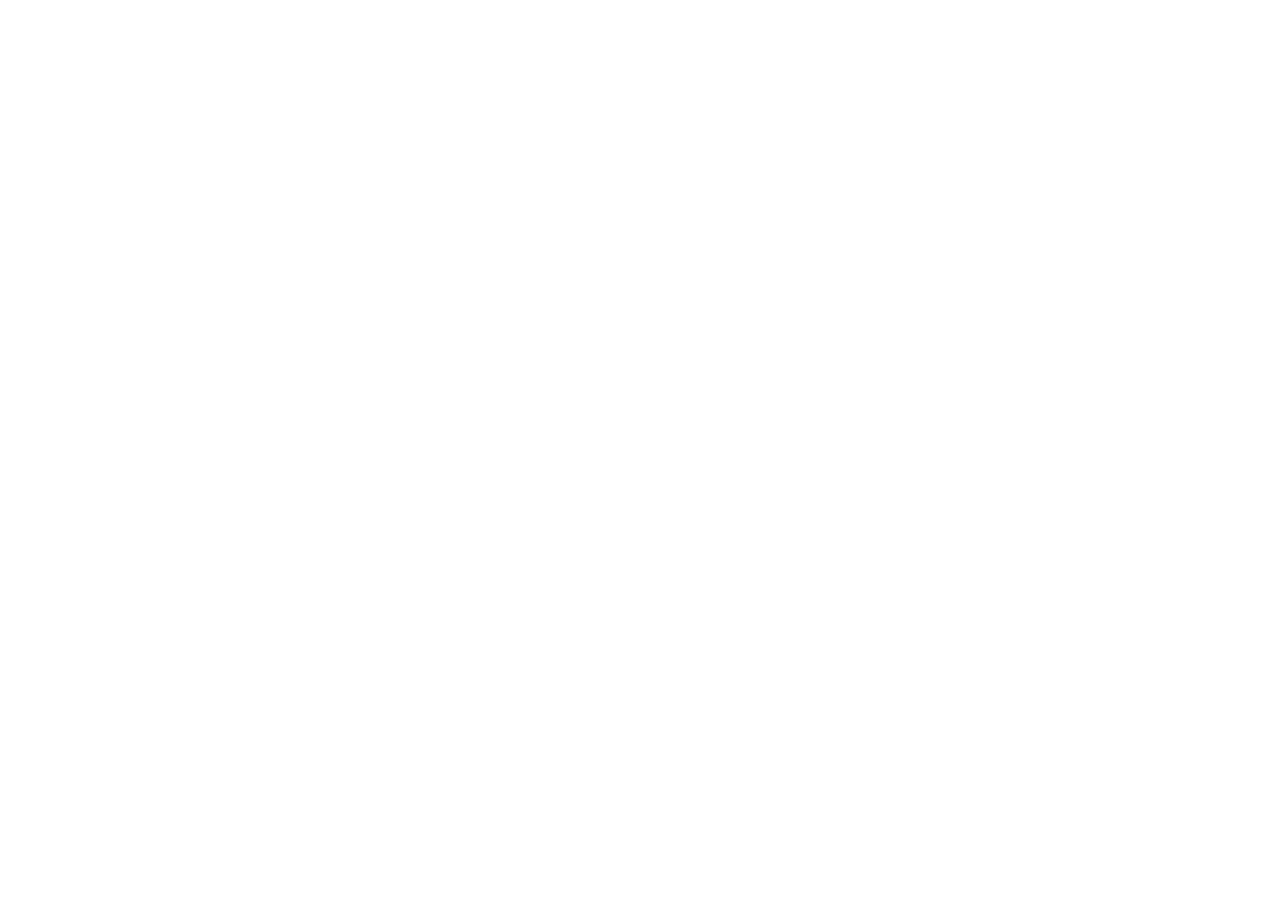
==== index.html @ 3d7a7465 "First Commit of the day :Thumbsup:" ====
<!DOCTYPE html>
<html lang="en">
<head>
    <meta charset="UTF-8">
    <meta http-equiv="X-UA-Compatible" content="IE=edge">
    <meta name="viewport" content="width=device-width, initial-scale=1.0">
    <title>BSLC - Binus</title>
</head>
<body>
    
</body>
</html>
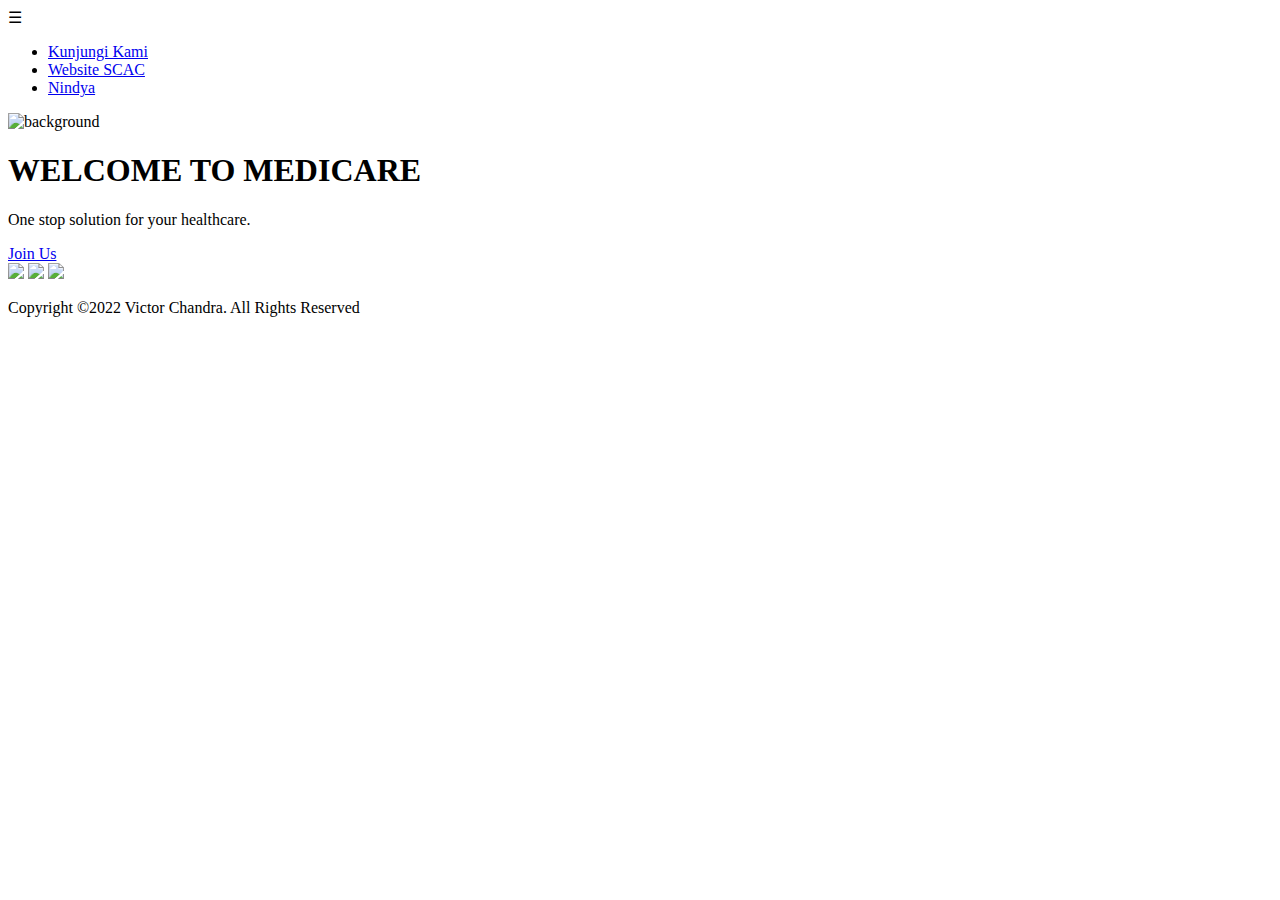
==== commit 3c5235ec: "Added CSS, updated Index" ====
--- a/index.html
+++ b/index.html
@@ -1,12 +1,57 @@
 <!DOCTYPE html>
 <html lang="en">
-<head>
-    <meta charset="UTF-8">
-    <meta http-equiv="X-UA-Compatible" content="IE=edge">
-    <meta name="viewport" content="width=device-width, initial-scale=1.0">
-    <title>BSLC - Binus</title>
-</head>
-<body>
-    
-</body>
-</html>+  <head>
+    <meta charset="UTF-8" />
+    <meta http-equiv="X-UA-Compatible" content="IE=edge" />
+    <meta name="viewport" content="width=device-width, initial-scale=1.0" />
+    <link rel="stylesheet" href="./component/css/home.css" />
+    <title>Nindya - BSLC</title>
+    <!-- social media icons credited from https://icons8.com/ -->
+    <!-- created and teached by 2602223386 NP for Bola Kecil-->
+  </head>
+  <body>
+    <nav>
+      <div class="nav-container">
+        <span id="hamburger">&#9776;</span>
+      </div>
+      <ul class="nav-item-container hidden">
+        <li class="nav-item active"><a href="#">Kunjungi Kami</a></li>
+        </li>
+        <li class="nav-item">
+          <a href="./component/html/about.html">Website SCAC</a>
+        </li>
+        <li class="nav-item">
+          <a href="./component/html/register.html">Nindya</a>
+        </li>
+      </ul>
+    </nav>
+    <div class="welcome-message">
+      <img src="./assets/home.jpg" alt="background" />
+      <h1>WELCOME TO MEDICARE</h1>
+      <p>One stop solution for your healthcare.</p>
+      <a href="./component/html/register.html">Join Us</a>
+    </div>
+
+    <!-- Footer -->
+    <footer>
+      <div class="footer">
+      <div class="social-icons">
+        <a href="https://www.twitter.com/mzmznasipadang" target="_blank"
+        ><img
+          src="https://img.icons8.com/ios-glyphs/30/000000/twitter--v1.png"
+      /></a>
+      <a href="https://www.sycomora.id/404/" target="_blank"
+        ><img
+          src="https://img.icons8.com/material-outlined/30/000000/facebook-f.png"
+      /></a>
+      <a href="https://www.instagram.com/mzmznasipadang" target="_blank"
+        ><img
+          src="https://img.icons8.com/fluency-systems-regular/30/000000/instagram-new--v1.png"
+      /></a>
+    </div>
+    <p>Copyright ©2022 Victor Chandra. All Rights Reserved</p>
+    </footer>
+    <script src="./component/js/home.js"></script>
+  </body>
+</html>
+<!-- Thank you Andrew for teaching me using basic CSS :")"-->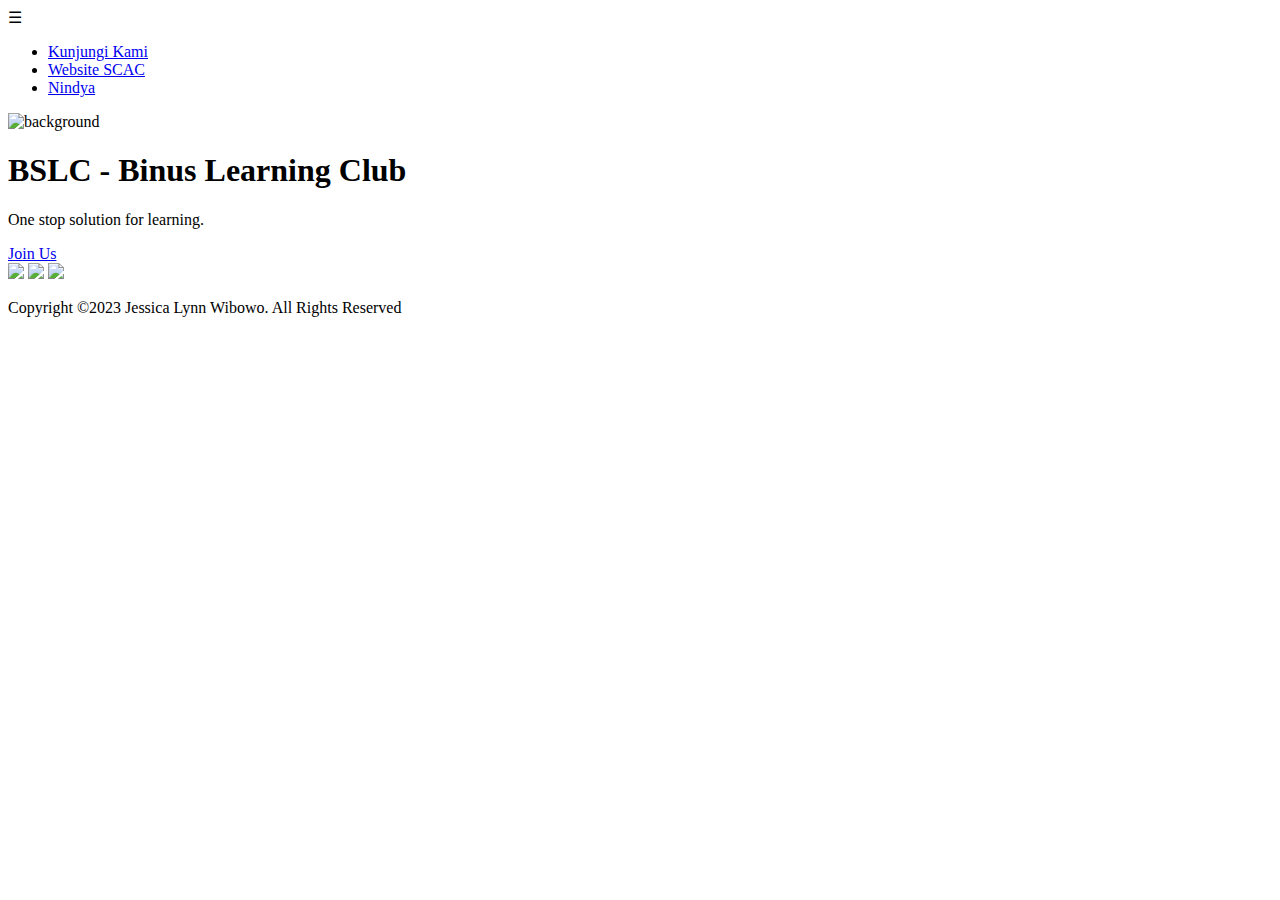
==== commit 49b365da: "Updated CSS, Copyrights, and added some notes" ====
--- a/index.html
+++ b/index.html
@@ -15,28 +15,28 @@
         <span id="hamburger">&#9776;</span>
       </div>
       <ul class="nav-item-container hidden">
-        <li class="nav-item active"><a href="#">Kunjungi Kami</a></li>
+        <li class="nav-item active"><a href="https://new.bslc.or.id/">Kunjungi Kami</a></li>
         </li>
         <li class="nav-item">
-          <a href="./component/html/about.html">Website SCAC</a>
+          <a href="https://student-activity.binus.ac.id/bslc/">Website SCAC</a>
         </li>
         <li class="nav-item">
-          <a href="./component/html/register.html">Nindya</a>
+          <a href="./component/html/nindya.html">Nindya</a>
         </li>
       </ul>
     </nav>
     <div class="welcome-message">
       <img src="./assets/home.jpg" alt="background" />
-      <h1>WELCOME TO MEDICARE</h1>
-      <p>One stop solution for your healthcare.</p>
+      <h1>BSLC - Binus Learning Club</h1>
+      <p>One stop solution for learning.</p>
       <a href="./component/html/register.html">Join Us</a>
     </div>
 
-    <!-- Footer -->
+    <!-- Footer --> <!-- ini footernya bear -->
     <footer>
       <div class="footer">
       <div class="social-icons">
-        <a href="https://www.twitter.com/mzmznasipadang" target="_blank"
+        <a href="https://twitter.com/BSLC_BINUS" target="_blank"
         ><img
           src="https://img.icons8.com/ios-glyphs/30/000000/twitter--v1.png"
       /></a>
@@ -44,14 +44,14 @@
         ><img
           src="https://img.icons8.com/material-outlined/30/000000/facebook-f.png"
       /></a>
-      <a href="https://www.instagram.com/mzmznasipadang" target="_blank"
+      <a href="https://www.instagram.com/bslc_binus/?hl=en" target="_blank"
         ><img
           src="https://img.icons8.com/fluency-systems-regular/30/000000/instagram-new--v1.png"
-      /></a>
+      /></a> <!-- nanti iconnya pake dari icons8 aja, biar enak gaperlu upload resources lagi ke projectnya-->
     </div>
-    <p>Copyright ©2022 Victor Chandra. All Rights Reserved</p>
+    <p>Copyright ©2023 Jessica Lynn Wibowo. All Rights Reserved</p>
     </footer>
     <script src="./component/js/home.js"></script>
   </body>
 </html>
-<!-- Thank you Andrew for teaching me using basic CSS :")"-->+<!-- Thank you Koko Bear for teaching me using basic CSS :")"-->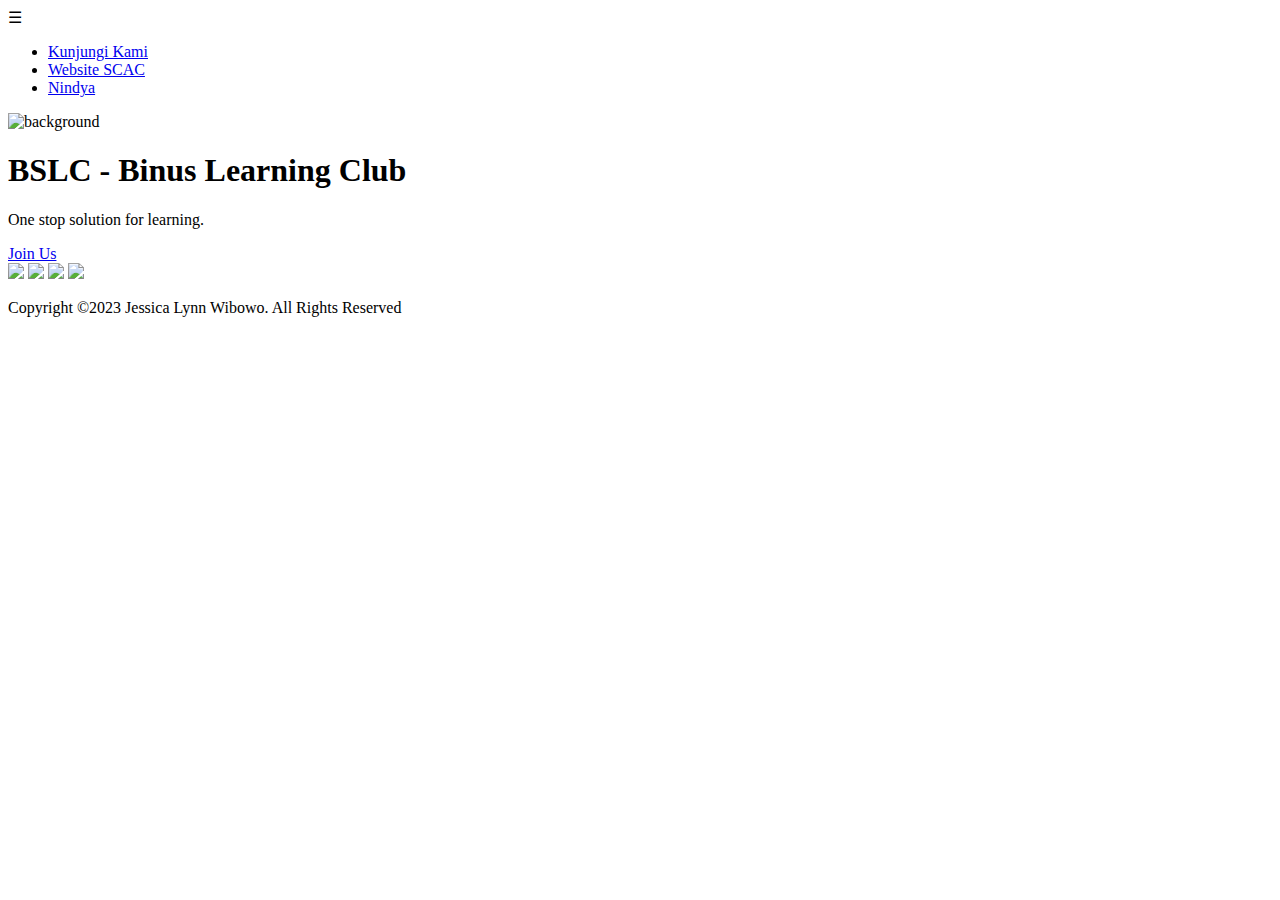
==== commit bccfa686: "Updated Index Logo, and Nindya Page" ====
--- a/index.html
+++ b/index.html
@@ -47,7 +47,12 @@
       <a href="https://www.instagram.com/bslc_binus/?hl=en" target="_blank"
         ><img
           src="https://img.icons8.com/fluency-systems-regular/30/000000/instagram-new--v1.png"
-      /></a> <!-- nanti iconnya pake dari icons8 aja, biar enak gaperlu upload resources lagi ke projectnya-->
+      /></a>
+      <a href="https://www.youtube.com" target="_blank"
+      ><img
+        src="https://img.icons8.com/ios-glyphs/512/youtube-play.png"
+    /></a> <!-- youtube icon masih ngebug-->
+      <!-- nanti iconnya pake dari icons8 aja, biar enak gaperlu upload resources lagi ke projectnya-->
     </div>
     <p>Copyright ©2023 Jessica Lynn Wibowo. All Rights Reserved</p>
     </footer>
